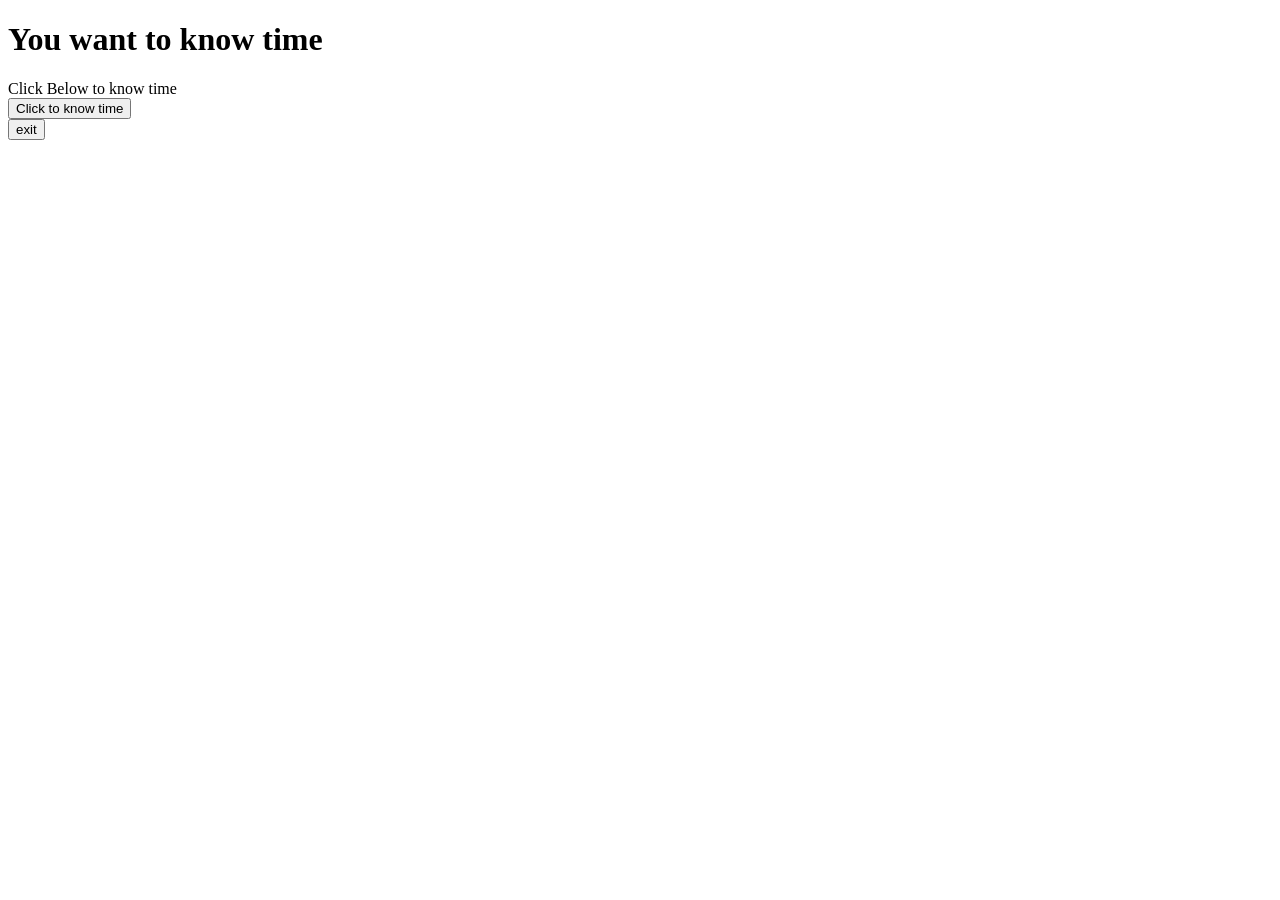
==== 25B4507-bad-ui/index.html @ fc374898 "index.html added" ====
<!DOCTYPE html>
<html lang="en">
<head>
    <meta charset="UTF-8">
    <meta name="viewport" content="width=device-width, initial-scale=1.0">
    <title>Document</title>
 <link rel="stylesheet" href="style.css"> 
</head>
<body>
     <h1>You want to know time</h1>
  <div class="main">
   
    <div class="box">
        <div id="timesec">
            <div id="timecomment">
               Click Below to know time
            </div>
            <button id="button" >Click to know time</button>
        </div>
        <div id="exitsec">
            <button id="exit" onclick="alert(`I don't allow this `)">exit</button>
        </div>
    </div>
  </div>
</body>
</html>
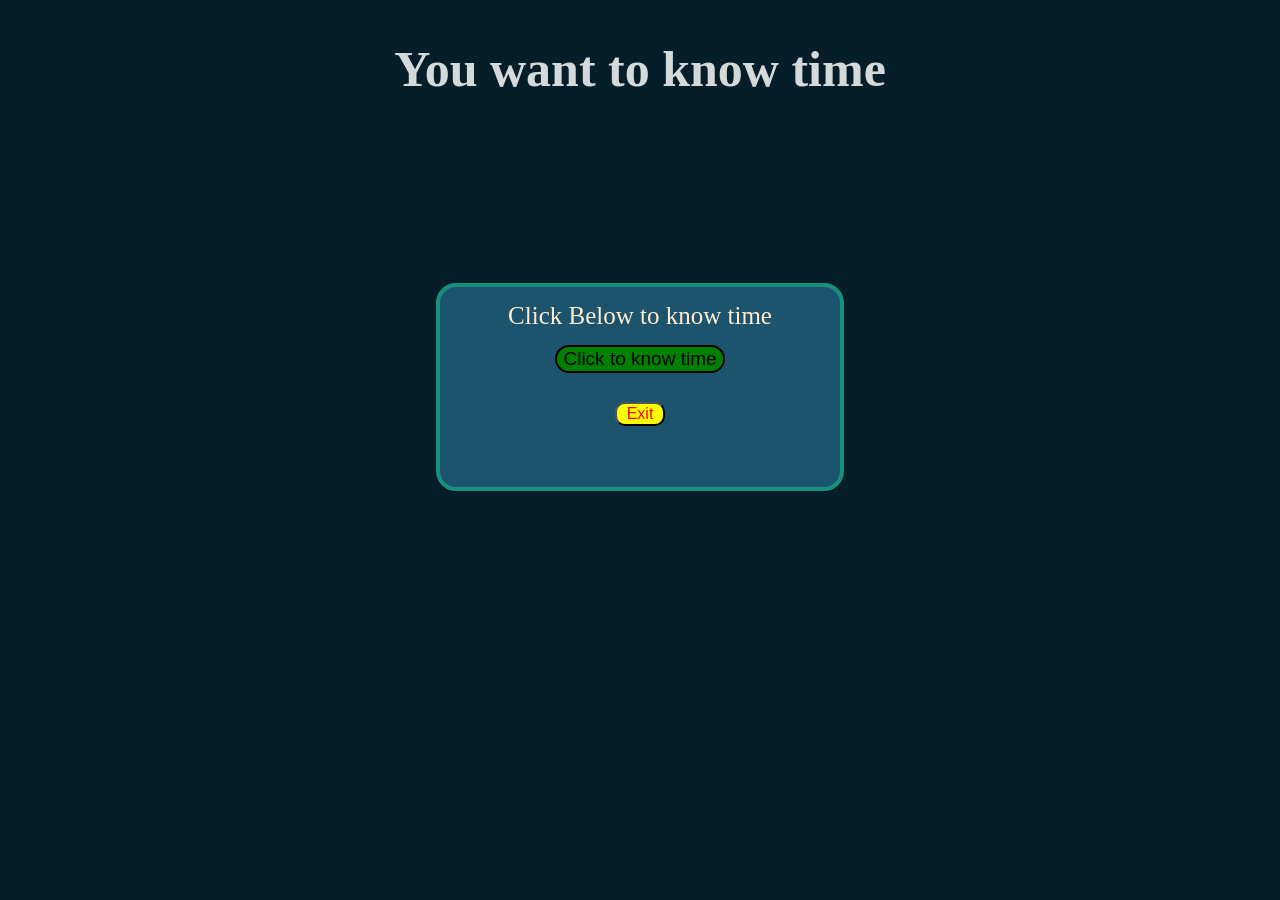
==== commit 9f472345: "delete unwanted folder" ====
--- a/25B4507-bad-ui/index.html
+++ b/25B4507-bad-ui/index.html
@@ -18,7 +18,7 @@
             <button id="button" >Click to know time</button>
         </div>
         <div id="exitsec">
-            <button id="exit" onclick="alert(`I don't allow this `)">exit</button>
+            <button id="exit" onclick="alert(`I don't allow this `)">Exit</button>
         </div>
     </div>
   </div>
--- a/25B4507-bad-ui/style.css
+++ b/25B4507-bad-ui/style.css
@@ -0,0 +1,61 @@
+body{
+    margin: 0;
+    background-color: rgb(6, 30, 41);
+    
+}
+
+h1{
+    text-align: center;
+    margin-top: 40px;
+    color: rgb(211, 218, 217);
+    font-size: 50px;
+}
+
+.main{
+    height: 500px;/* remaining space after heading */
+    display: flex;
+    justify-content: center;
+    align-items: center;
+}
+
+.box{
+    width: 400px;
+    height: 200px;
+    margin-top: 10px;
+    background-color:rgb(29, 84, 109);
+    border: 4px solid rgb(24, 144, 126);
+    border-radius: 20px;
+    
+}
+
+#timesec{
+    margin-top: 15px;
+   text-align: center;
+}
+#timecomment{
+    margin-bottom: 15px;
+    font-size: 25px;
+    color: blanchedalmond;
+}
+#button{
+    border: 2px solid black;
+    border-radius: 15px;
+    font-size: 19px;
+    background-color: green;
+}
+#exitsec{
+    margin-top: 29px;
+     display: flex;
+    justify-content: center;
+    align-items: center;
+}
+#exit{
+    font-size: 16px;
+    width: 50px;
+    border-radius: 10px;
+     background: yellow;
+    color: red;
+}
+.box:hover{
+      box-shadow:0 0 15px #468b8d;
+}
